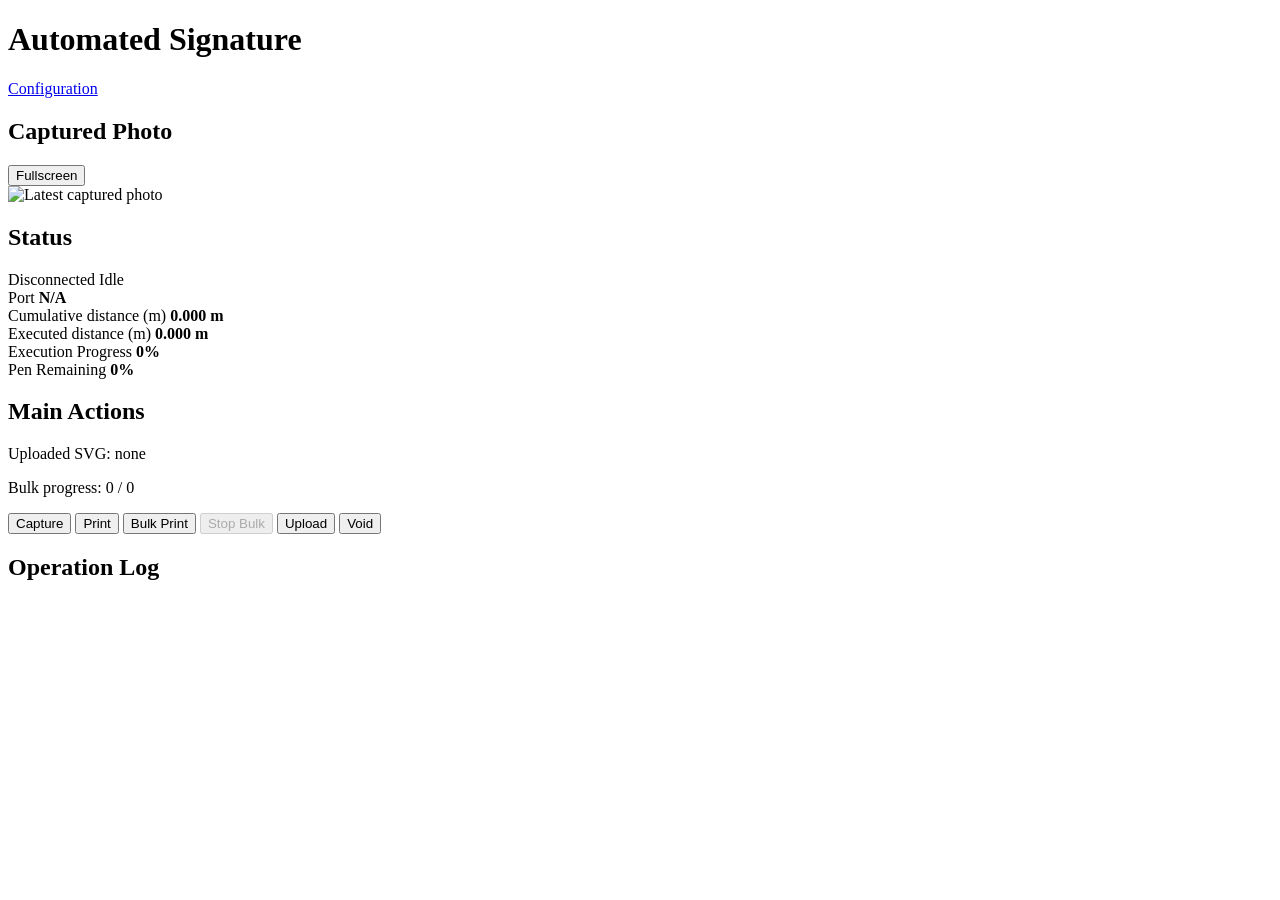
==== plotter_signature/web/flask_app/static/index.html @ 9abbaa75 "Rename project to plotter-signature across package, docs, and deployment assets. This updates module" ====
<!doctype html>
<html lang="en">
<head>
  <meta charset="utf-8">
  <meta name="viewport" content="width=device-width, initial-scale=1">
  <title>Automated Signature</title>
  <link rel="stylesheet" href="/static/styles.css">
</head>
<body>
  <main class="container">
    <header class="topbar">
      <h1>Automated Signature</h1>
      <a class="nav-link" href="/configuration">Configuration</a>
    </header>

    <section class="dashboard-row">
      <section class="card">
        <h2>Captured Photo</h2>
        <div class="capture-photo-actions">
          <button id="captureFullscreenBtn" type="button">Fullscreen</button>
        </div>
        <img id="capturePreview" alt="Latest captured photo" />
      </section>

      <div class="stack-column">
        <section class="card">
          <h2>Status</h2>
          <div class="status-badges">
            <span id="statusConnectionBadge" class="badge">Disconnected</span>
            <span id="statusBusyBadge" class="badge">Idle</span>
          </div>
          <div class="status-panel">
            <div class="metric-row">
              <span>Port</span>
              <strong id="statusPort">N/A</strong>
            </div>
            <div class="metric-row">
              <span>Cumulative distance (m)</span>
              <strong id="statusCumulativeDistance">0.000 m</strong>
            </div>
            <div class="metric-row">
              <span>Executed distance (m)</span>
              <strong id="statusExecutedDistance">0.000 m</strong>
            </div>
          </div>
          <div class="progress-section">
            <div class="progress-header">
              <span>Execution Progress</span>
              <strong id="statusExecutionPercent">0%</strong>
            </div>
            <div class="progress-track">
              <div id="statusExecutionFill" class="progress-fill"></div>
            </div>
          </div>
          <div class="progress-section">
            <div class="progress-header">
              <span>Pen Remaining</span>
              <strong id="statusPenRemaining">0%</strong>
            </div>
            <div class="progress-track">
              <div id="statusPenFill" class="progress-fill"></div>
            </div>
          </div>
        </section>

        <section class="card">
          <h2>Main Actions</h2>
          <p id="uploadedSvgLabel">Uploaded SVG: none</p>
          <p id="bulkProgressLabel">Bulk progress: 0 / 0</p>
          <div class="button-row">
            <button id="captureBtn" class="primary">Capture</button>
            <button id="printBtn" class="primary">Print</button>
            <button id="bulkPrintBtn" class="primary">Bulk Print</button>
            <button id="stopBulkBtn" class="primary" disabled>Stop Bulk</button>
            <button id="uploadBtn" class="primary">Upload</button>
            <button id="voidBtn" class="primary">Void</button>
          </div>
          <input id="svgFileInput" type="file" accept=".svg,image/svg+xml" hidden>
        </section>
      </div>
    </section>

    <section class="card">
      <h2>Operation Log</h2>
      <div id="logBox" class="log-box"></div>
    </section>
  </main>

  <script src="/static/common.js"></script>
  <script src="/static/app.js"></script>
</body>
</html>
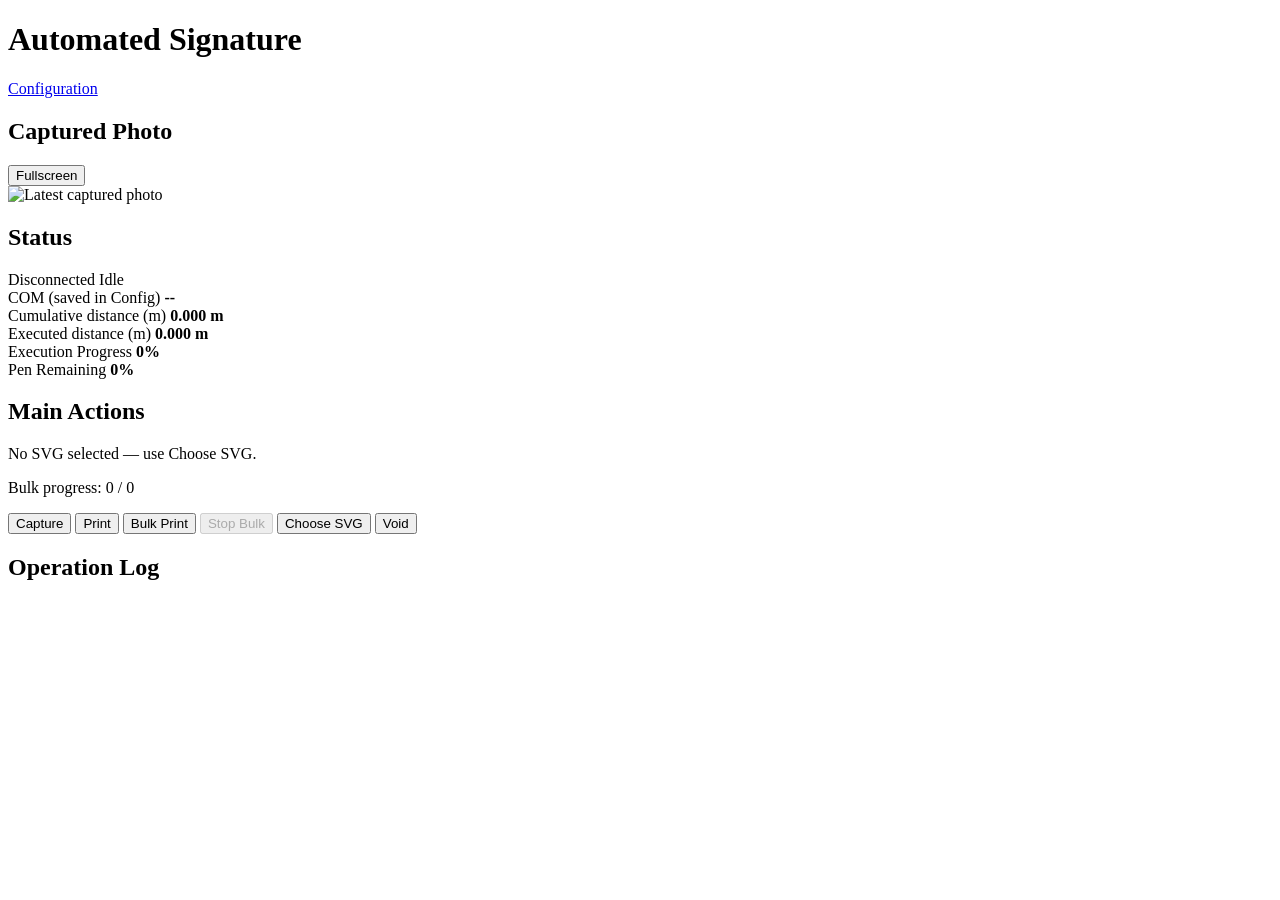
==== commit d4c37f36: "requested edition in 05_05_2026" ====
--- a/plotter_signature/web/flask_app/static/index.html
+++ b/plotter_signature/web/flask_app/static/index.html
@@ -31,8 +31,8 @@
           </div>
           <div class="status-panel">
             <div class="metric-row">
-              <span>Port</span>
-              <strong id="statusPort">N/A</strong>
+              <span>COM (saved in Config)</span>
+              <strong id="statusPort">--</strong>
             </div>
             <div class="metric-row">
               <span>Cumulative distance (m)</span>
@@ -65,14 +65,14 @@
 
         <section class="card">
           <h2>Main Actions</h2>
-          <p id="uploadedSvgLabel">Uploaded SVG: none</p>
+          <p id="uploadedSvgLabel">No SVG selected — use Choose SVG.</p>
           <p id="bulkProgressLabel">Bulk progress: 0 / 0</p>
           <div class="button-row">
             <button id="captureBtn" class="primary">Capture</button>
             <button id="printBtn" class="primary">Print</button>
             <button id="bulkPrintBtn" class="primary">Bulk Print</button>
             <button id="stopBulkBtn" class="primary" disabled>Stop Bulk</button>
-            <button id="uploadBtn" class="primary">Upload</button>
+            <button id="uploadBtn" class="primary">Choose SVG</button>
             <button id="voidBtn" class="primary">Void</button>
           </div>
           <input id="svgFileInput" type="file" accept=".svg,image/svg+xml" hidden>
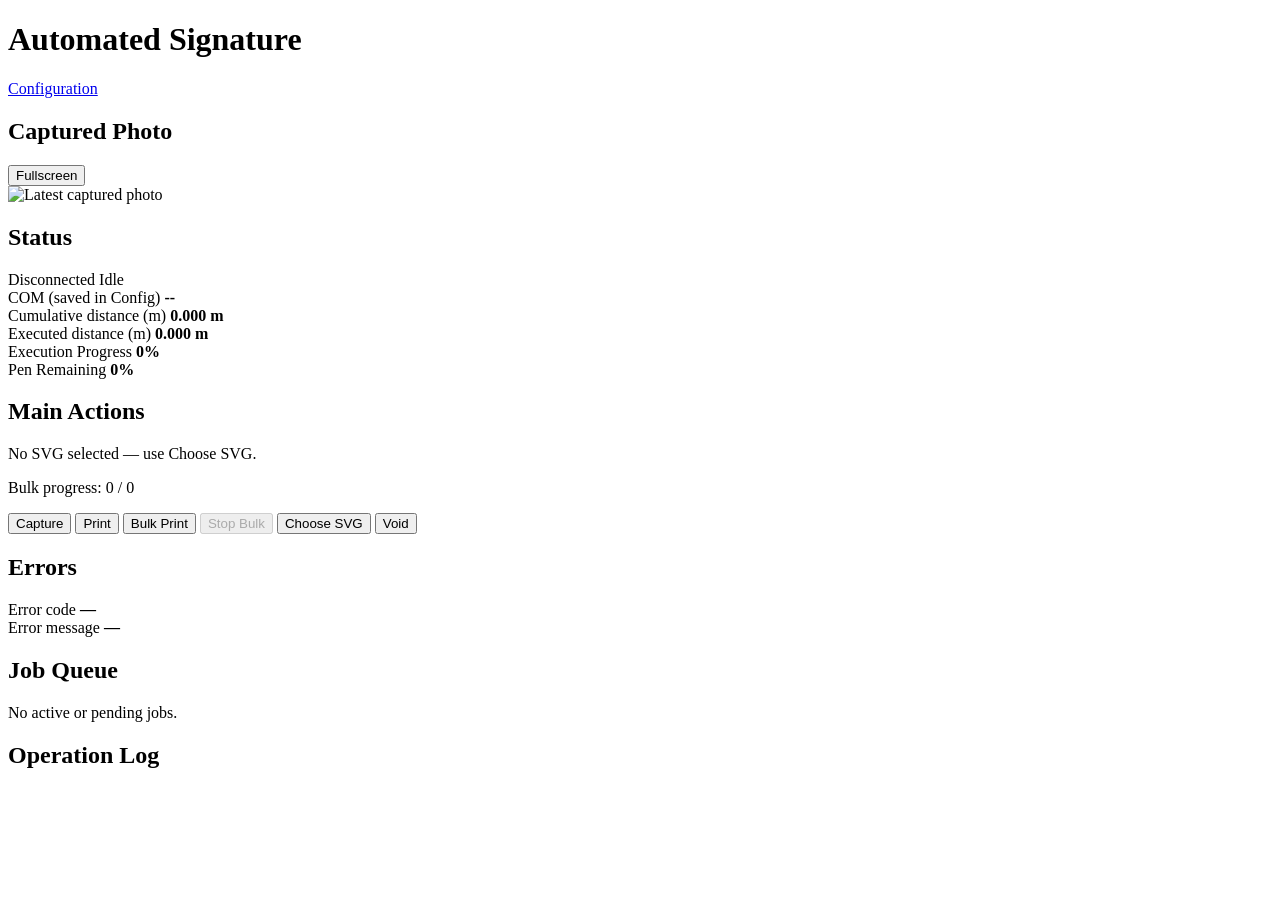
==== commit f91f248d: "docs: enhance API reference and implement job queue management - Added new error code `CMD_JOB_NOT_F" ====
--- a/plotter_signature/web/flask_app/static/index.html
+++ b/plotter_signature/web/flask_app/static/index.html
@@ -80,6 +80,29 @@
       </div>
     </section>
 
+    <section class="dashboard-row dashboard-row-secondary">
+      <section class="card">
+        <h2>Errors</h2>
+        <div class="status-panel">
+          <div class="metric-row">
+            <span>Error code</span>
+            <strong id="errorCodeValue">—</strong>
+          </div>
+          <div class="metric-row">
+            <span>Error message</span>
+            <strong id="errorMessageValue" class="error-message-value">—</strong>
+          </div>
+        </div>
+      </section>
+
+      <section class="card">
+        <h2>Job Queue</h2>
+        <div id="jobQueueList" class="job-queue-list">
+          <div class="job-queue-empty muted">No active or pending jobs.</div>
+        </div>
+      </section>
+    </section>
+
     <section class="card">
       <h2>Operation Log</h2>
       <div id="logBox" class="log-box"></div>
